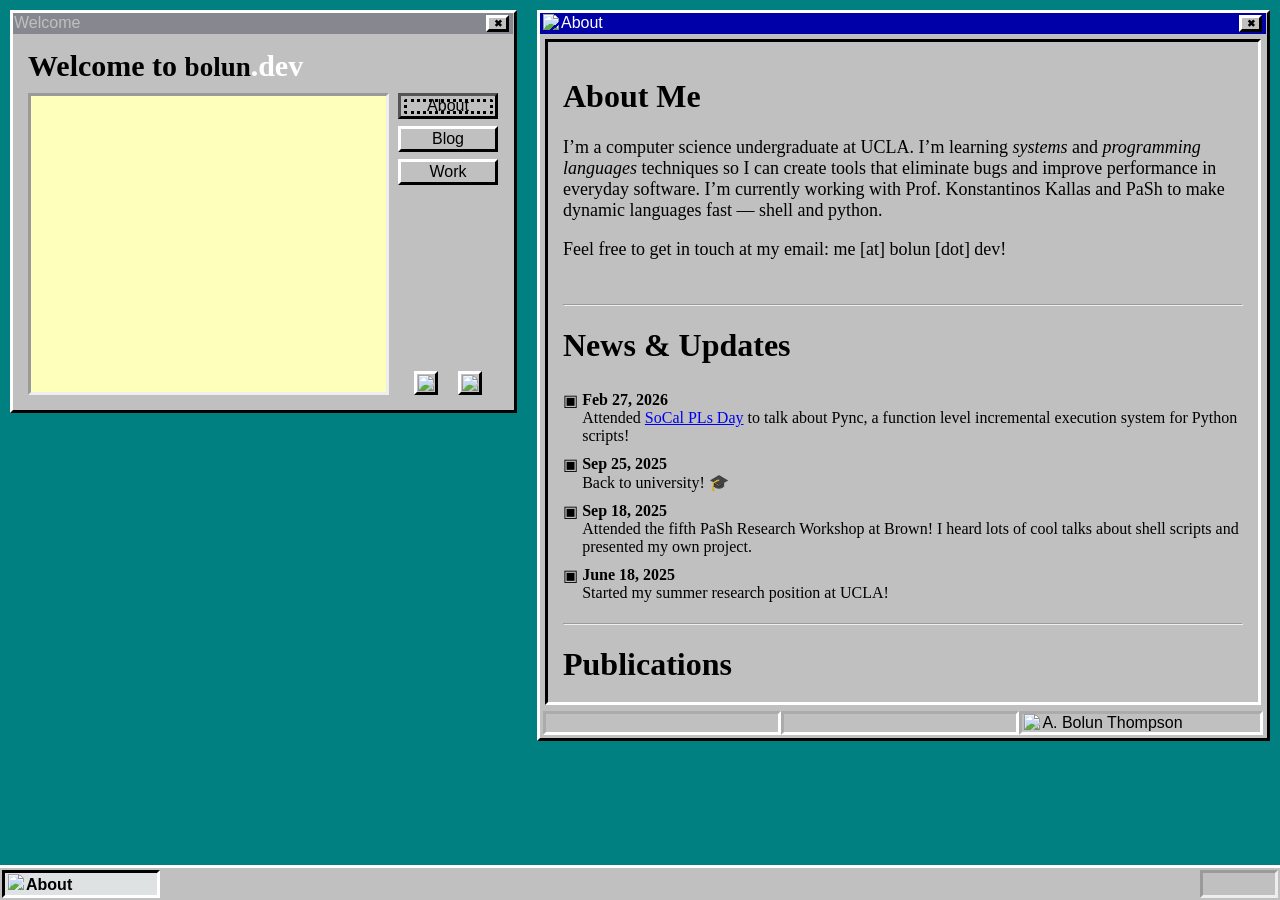
==== about.html @ cc467f4d "Add main.css" ====
<!DOCTYPE html>
<html>
<head>
<meta name="viewport" content="width=device-width, initial-scale=1">
<link rel="stylesheet" type="text/css" href="styles/main.css">
<style>
a.link-button, a.link-button:hover, a.link-button:focus, a.link-button:active {
    text-decoration: none;
    color: inherit;
}
.page {
    display: flex;
    flex-wrap: wrap;
}
p { font-size: 18px; }
ul {
    position: relative;
    list-style: none;
    margin-left: 0;
    padding-left: 1.2em;
}
ul li {
    padding: 5px 0px;
}
ul li:before {
    content: "▣";
    position: absolute;
    left: 0;
}

.about-box::-webkit-scrollbar {
    background-color: #e0e3e4;
    width:22px;
}
.about-box::-webkit-scrollbar-thumb {
    background-color: #c0c0c0ff;
    border-style: outset;
    border-color: white black black white;
}
.about-box::-webkit-scrollbar-button:single-button:vertical:decrement {
    background-image: url('images/uparrow.png');
    background-size: 8px;
    background-position: center center;
    background-repeat: no-repeat;
    background-color: #c0c0c0ff;
    border-style: outset;
    border-color: white black black white;
}
.about-box::-webkit-scrollbar-button:single-button:vertical:decrement:active {
    border-style: solid;
    border-color: #9b9ea3;
}
.about-box::-webkit-scrollbar-button:single-button:vertical:increment {
    background-image: url('images/downarrow.png');
    background-size: 8px;
    background-position: center center;
    background-repeat: no-repeat;
    background-color: #c0c0c0ff;
    border-style: outset;
    border-color: white black black white;
}
.about-box::-webkit-scrollbar-button:single-button:vertical:increment:active {
    border-style: solid;
    border-color: #9b9ea3;
}
.welcome {
    width:500px;
}
.about {
    flex: 1;
}
.about-box {
    min-width: 300px;
    max-height: 70vh;
    overflow: auto;
    border-style: solid;
    border-color: black white white black;
    margin: 5px;
}
@media screen and (max-width: 864px) {
  .welcome {
      width: 500px;
      max-width: 94vw;
  }
  .about {
      margin-bottom: 70px;
  }
  .about-box {
      max-height: 100%;
  }
}

.flex-content {
    display: flex;
    justify-content: space-between;
}
.picture {
    background-color: #ffffbc;
    border-style: inset;
    border-color: eeeeee;
}
.picture-headshot {
    background-image: url("images/headshot.jpg");
    width: calc(100% - 115px);
    background-size: cover;
    background-repeat: no-repeat;
    background-position: center center;
    height: 0;
    padding-top: 63.05%;
}
.picture-headshot:hover {
    background-image: url("images/headshot2.jpg");
    transition-delay:3s;
}
.socials {
    display: flex;
    justify-content: center;
    gap: 20px;
}

.logo {
    display: flex;
    gap: 15px;
}
.logo-img {
    display: block;
    max-height: 50px;
}
.box-footer {
    display: flex;
    font-family: 'Calibri', sans-serif;
    background-color: #c0c0c0;
    padding: 1px;
    margin: 2px;
}
.box-toe {
    display: flex;
    flex-grow: 1;
    border-style: inset;
    border-color: white;
}

.mini-icon {
    image-rendering: pixelated;
    object-fit: cover;
    margin-left: 2px;
    margin-right: 2px;
}
</style>
<script type="text/javascript" src="https://code.jquery.com/jquery-4.0.0.slim.min.js"></script>
<script type="text/javascript" src="scripts/clock.js"></script>
<script type="text/javascript" src="scripts/keybind.js"></script>
</head>
<body>

<div class="page">

<div>
<div class="box welcome">
<div class="bar bar-bg">Welcome <div style="flex-grow:1"></div><a class="link-button" style="margin-right:2px;" href="empty.html"><div class="button x-button"><b>✖</b></div></a> </div>

<div class="box-content">
<b><span style="font-size:30px">Welcome to <span style="font-family:'Arial Black'; font-size:27px">bolun</span><span style="color: white">.dev</span></span></b>

<div class="flex-content" style="margin-top:10px">

<div class="picture picture-headshot"></div>

<div class="buttons" style="width:100px">
<a class="link-button" href="about.html"><div class="button select selected"><div class="select-inner selected-inner"></div>About</div></a>
<a class="link-button" href="blog.html"><div class="button select"><div class="select-inner"></div>Blog</div></a>
<div class="button select"><div class="select-inner"></div>Work</div>
<div style="flex-grow:1"></div>
<div class="socials">
<a class="link-button" href="https://github.com/bolunthompson" target="_blank" rel="noopener noreferrer" style="font-size:0"><div class="button select"><img style="height:100%"; src="images/github.svg"></div></a>
<a class="link-button" href="https://linkedin.com/in/bolunthompson" target="_blank" rel="noopener noreferrer" style="font-size:0"><div class="button select"><img style="height:100%"; src="images/linkedin.svg"></div></a>
</div> <!-- end socials -->
</div> <!-- end buttons -->

</div> <!-- end flex-content -->
</div> <!-- end box-content -->
</div> <!-- end box -->
</div>

<div class="box about">
<div class="bar"><img class="mini-icon" src="images/abouticon.png">About<div style="flex-grow:1"></div><a class="link-button" style="margin-right:2px;" href="index.html"><div class="button x-button"><b>✖</b></div></a> </div>

<div class="box-content about-box">
<h1><b>About Me</b></h1>
<p>I’m a computer science undergraduate at UCLA. I’m learning <i>systems</i> and <i>programming languages</i> techniques so I can create tools that eliminate bugs and improve performance in everyday software. I’m currently working with Prof. Konstantinos Kallas and PaSh to make dynamic languages fast — shell and python.</p>
<p>Feel free to get in touch at my email: me [at] bolun [dot] dev!</p><br>
<hr />

<h1><b>News & Updates</b></h1>
<ul>
    <li><b>Feb 27, 2026</b><br>Attended <a href="https://socalpls.github.io/">SoCal PLs Day</a> to talk about Pync, a function level incremental execution system for Python scripts!</li>
    <li><b>Sep 25, 2025</b><br>Back to university! 🎓</li>
    <li><b>Sep 18, 2025</b><br>Attended the fifth PaSh Research Workshop at Brown! I heard lots of cool talks about shell scripts and presented my own project.</li>
    <li><b>June 18, 2025</b><br>Started my summer research position at UCLA!</li>
</ul>
<hr />

<h1><b>Publications</b></h1>
<ul>
    <li><b><a href="https://atlas.cs.brown.edu/pdf/hs:osdi:2026.pdf">hS: Speculative Script Reordering at Subprocess Granularity.</a></b><br>Georgios Liargkovas, Di Jin, Tianyu Zhu, Dan Liu, <u>A. Bolun Thompson</u>, Anirudh Narsipur, Seong-Heon Jung, Siddhartha Prasad, Diomidis Spinellis, Michael Greenberg, Konstantinos Kallas, Nikos Vasilakis. <i>OSDI '26</i>.</li>
    <li><b>Pync: Function Level Incremental Execution for Python Scripts.</b><br><u>A. Bolun Thompson</u>. <i>PLDI 2026 Student Research Competition</i>.</li>
</ul>
<hr />

<h1><b>Education</b></h1>
<div class="logo">
    <div style="align-content: center;"><div class="picture"><img class="logo-img" src="images/ucla.jpg"></div></div>
    <div>
        <p><b><span style="font-size:20px">UCLA</span></b><br>
        Computer Science • Expected Jun 2028</p>
    </div>
</div>
<hr />

<h1><b>Experience</b></h1>
<div class="logo">
    <div style="align-content: center;"><div class="picture"><img class="logo-img" src="images/pash.jpg"></div></div>
    <p><b><span style="font-size:20px">Programmable Software Systems Lab • UCLA</span></b><br>
    Research Assistant • Nov 2024 - Present<br>
    Advisor: <a href="https://angelhof.github.io/">Konstantinos Kallas</a></p>
</div>
</div> <!-- end box content -->

<div class="box-footer"><div class="box-toe" style="flex-grow:3"></div><div class="box-toe" style="flex-grow:3"></div><div class="box-toe" style="flex-grow:1"><img class="mini-icon" src="images/abouticon.png">A. Bolun Thompson</div></div>
</div> <!-- end box about -->

</div> <!-- end page -->

<div class="footer">
<div class="footer-button" style="width:150px"><img class="mini-icon" src="images/abouticon.png"><b>About</b></div>
<div style="flex-grow:1"></div>
<div class="footer-time" style="width:70px"><label id="lblTime"></label></div>
</div>

</body>
</html>
---- styles/main.css ----
body {
    background-color:#008080ff;
    margin:0;
}

.box {
    font-family: 'Times New Roman', serif;
    background-color: #c0c0c0;
    border-style: outset;
    border-color: white black black white;
    padding-right: 1px;
    margin: 10px;
}
.box-content {
    padding: 15px;
}
.bar {
    display: flex;
    font-family: 'Calibri', sans-serif;
    color: white;
    background-color: #0000a8;
    padding: 1px;
}
.bar-bg {
    color: #c0c0c0;
    background-color: #87888f;
}

.buttons {
    display: flex;
    flex-direction: column;
    gap: 7px;
}
.button {
    font-family: 'Calibri', sans-serif;
    color: black;
    background-color: #c0c0c0ff;
    border-style: outset;
    border-color: white black black white;
    padding: 1px;
    text-align: center;
    position: relative;
}
.x-button {
    font-size: 10px;
    width: 17px;
    padding: 0px;
    margin: 1px;
}
.button:active {
    border-style: inset;
    border-color: black white white black;
}
.select:active {
    border-style: solid;
    border-color: black;
}
.selected {
    border-color: black;
}
.select-inner {
    border-style: none;
    border-radius: 2.5px;
    position: absolute;
    top: 2.5px;
    bottom: 2.5px;
    left: 2.5px;
    right: 2.5px;
}
.select:active > .select-inner {
    border-style: dotted;
}
.selected-inner {
    border-style: dotted;
    border-radius: 2.5px;
    position: absolute;
    top: 2.5px;
    bottom: 2.5px;
    left: 2.5px;
    right: 2.5px;
}

.footer {
    position: fixed;
    font-family: 'Calibri', sans-serif;
    background-color: #c0c0c0;
    border-style: outset outset none none;
    border-color: white black black white;
    bottom: 0px;
    width: 100%;
    display: flex;
}
.footer-button {
    font-family: 'Calibri', sans-serif;
    background-color: #dee2e3;
    border-style: inset;
    border-color: black white white black;
    padding: 1px;
    margin: 2px;
}
.footer-time {
    font-family: 'Calibri', sans-serif;
    background-color: #c0c0c0;
    border-style: inset;
    border-color: #eeeeee;
    padding: 1px;
    margin: 2px;
    text-align: center;
}
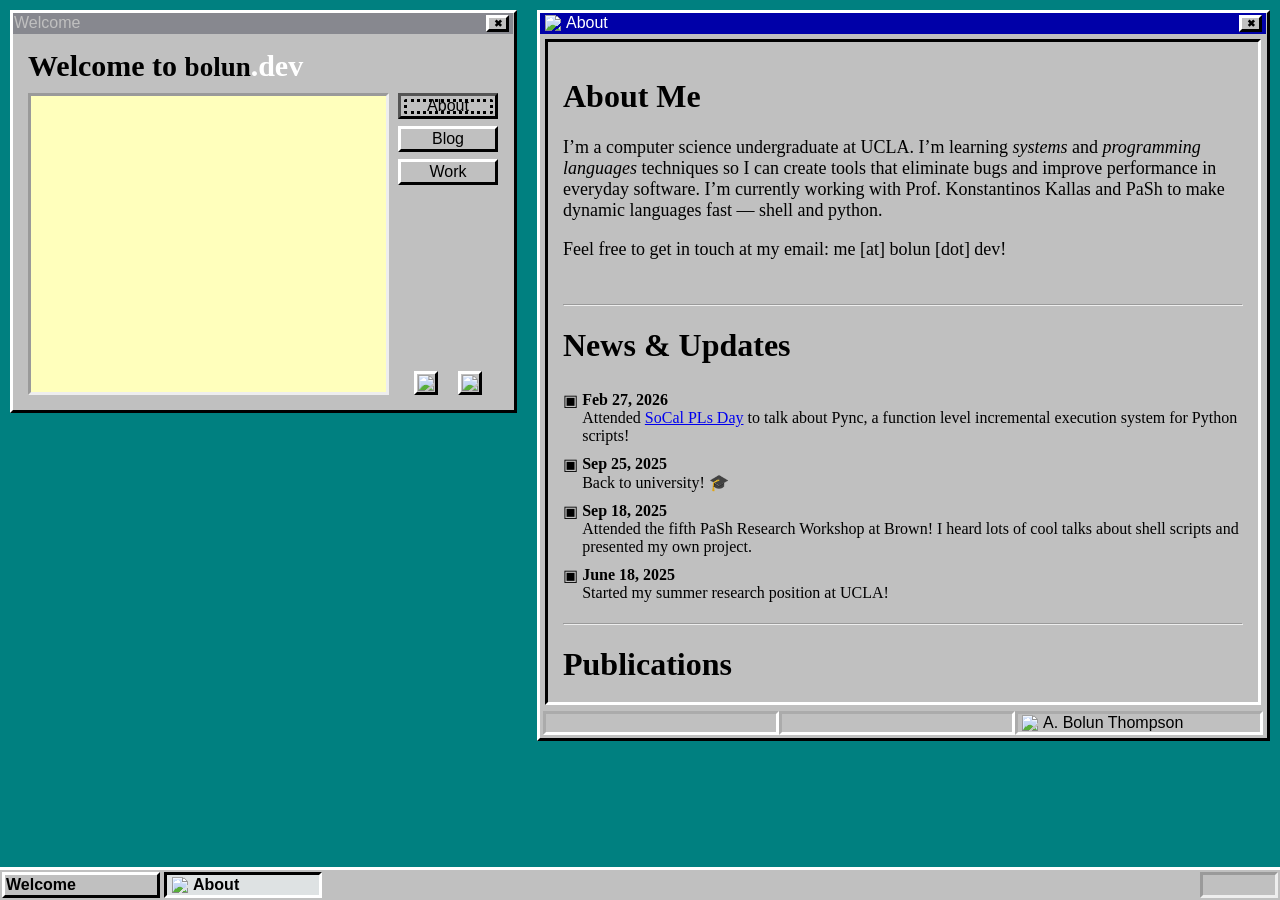
==== commit 1c5ed95c: "Add css for each page" ====
--- a/about.html
+++ b/about.html
@@ -1,155 +1,15 @@
 <!DOCTYPE html>
 <html>
 <head>
-<meta name="viewport" content="width=device-width, initial-scale=1">
-<link rel="stylesheet" type="text/css" href="styles/main.css">
-<style>
-a.link-button, a.link-button:hover, a.link-button:focus, a.link-button:active {
-    text-decoration: none;
-    color: inherit;
-}
-.page {
-    display: flex;
-    flex-wrap: wrap;
-}
-p { font-size: 18px; }
-ul {
-    position: relative;
-    list-style: none;
-    margin-left: 0;
-    padding-left: 1.2em;
-}
-ul li {
-    padding: 5px 0px;
-}
-ul li:before {
-    content: "▣";
-    position: absolute;
-    left: 0;
-}
+    <meta name="viewport" content="width=device-width, initial-scale=1">
 
-.about-box::-webkit-scrollbar {
-    background-color: #e0e3e4;
-    width:22px;
-}
-.about-box::-webkit-scrollbar-thumb {
-    background-color: #c0c0c0ff;
-    border-style: outset;
-    border-color: white black black white;
-}
-.about-box::-webkit-scrollbar-button:single-button:vertical:decrement {
-    background-image: url('images/uparrow.png');
-    background-size: 8px;
-    background-position: center center;
-    background-repeat: no-repeat;
-    background-color: #c0c0c0ff;
-    border-style: outset;
-    border-color: white black black white;
-}
-.about-box::-webkit-scrollbar-button:single-button:vertical:decrement:active {
-    border-style: solid;
-    border-color: #9b9ea3;
-}
-.about-box::-webkit-scrollbar-button:single-button:vertical:increment {
-    background-image: url('images/downarrow.png');
-    background-size: 8px;
-    background-position: center center;
-    background-repeat: no-repeat;
-    background-color: #c0c0c0ff;
-    border-style: outset;
-    border-color: white black black white;
-}
-.about-box::-webkit-scrollbar-button:single-button:vertical:increment:active {
-    border-style: solid;
-    border-color: #9b9ea3;
-}
-.welcome {
-    width:500px;
-}
-.about {
-    flex: 1;
-}
-.about-box {
-    min-width: 300px;
-    max-height: 70vh;
-    overflow: auto;
-    border-style: solid;
-    border-color: black white white black;
-    margin: 5px;
-}
-@media screen and (max-width: 864px) {
-  .welcome {
-      width: 500px;
-      max-width: 94vw;
-  }
-  .about {
-      margin-bottom: 70px;
-  }
-  .about-box {
-      max-height: 100%;
-  }
-}
+    <link rel="stylesheet" type="text/css" href="styles/main.css">
+    <link rel="stylesheet" type="text/css" href="styles/welcome.css">
+    <link rel="stylesheet" type="text/css" href="styles/about.css">
 
-.flex-content {
-    display: flex;
-    justify-content: space-between;
-}
-.picture {
-    background-color: #ffffbc;
-    border-style: inset;
-    border-color: eeeeee;
-}
-.picture-headshot {
-    background-image: url("images/headshot.jpg");
-    width: calc(100% - 115px);
-    background-size: cover;
-    background-repeat: no-repeat;
-    background-position: center center;
-    height: 0;
-    padding-top: 63.05%;
-}
-.picture-headshot:hover {
-    background-image: url("images/headshot2.jpg");
-    transition-delay:3s;
-}
-.socials {
-    display: flex;
-    justify-content: center;
-    gap: 20px;
-}
-
-.logo {
-    display: flex;
-    gap: 15px;
-}
-.logo-img {
-    display: block;
-    max-height: 50px;
-}
-.box-footer {
-    display: flex;
-    font-family: 'Calibri', sans-serif;
-    background-color: #c0c0c0;
-    padding: 1px;
-    margin: 2px;
-}
-.box-toe {
-    display: flex;
-    flex-grow: 1;
-    border-style: inset;
-    border-color: white;
-}
-
-.mini-icon {
-    image-rendering: pixelated;
-    object-fit: cover;
-    margin-left: 2px;
-    margin-right: 2px;
-}
-</style>
-<script type="text/javascript" src="https://code.jquery.com/jquery-4.0.0.slim.min.js"></script>
-<script type="text/javascript" src="scripts/clock.js"></script>
-<script type="text/javascript" src="scripts/keybind.js"></script>
+    <script type="text/javascript" src="https://code.jquery.com/jquery-4.0.0.slim.min.js"></script>
+    <script type="text/javascript" src="scripts/clock.js"></script>
+    <script type="text/javascript" src="scripts/keybind.js"></script>
 </head>
 <body>
 
@@ -183,9 +43,9 @@
 </div>
 
 <div class="box about">
-<div class="bar"><img class="mini-icon" src="images/abouticon.png">About<div style="flex-grow:1"></div><a class="link-button" style="margin-right:2px;" href="index.html"><div class="button x-button"><b>✖</b></div></a> </div>
+<div class="bar"><img class="mini-icon" src="images/abouticon.png"><div class="mini-title">About</div><div style="flex-grow:1"></div><a class="link-button" style="margin-right:2px;" href="index.html"><div class="button x-button"><b>✖</b></div></a> </div>
 
-<div class="box-content about-box">
+<div class="box-content about-box scrollbox">
 <h1><b>About Me</b></h1>
 <p>I’m a computer science undergraduate at UCLA. I’m learning <i>systems</i> and <i>programming languages</i> techniques so I can create tools that eliminate bugs and improve performance in everyday software. I’m currently working with Prof. Konstantinos Kallas and PaSh to make dynamic languages fast — shell and python.</p>
 <p>Feel free to get in touch at my email: me [at] bolun [dot] dev!</p><br>
@@ -224,15 +84,16 @@
     Research Assistant • Nov 2024 - Present<br>
     Advisor: <a href="https://angelhof.github.io/">Konstantinos Kallas</a></p>
 </div>
-</div> <!-- end box content -->
+</div> <!-- end box-content about-box -->
 
-<div class="box-footer"><div class="box-toe" style="flex-grow:3"></div><div class="box-toe" style="flex-grow:3"></div><div class="box-toe" style="flex-grow:1"><img class="mini-icon" src="images/abouticon.png">A. Bolun Thompson</div></div>
+<div class="box-footer"><div class="box-toe" style="flex-grow:3"></div><div class="box-toe" style="flex-grow:3"></div><div class="box-toe" style="flex-grow:1"><img class="mini-icon" src="images/abouticon.png"><div class="mini-title">A. Bolun Thompson</div></div></div>
 </div> <!-- end box about -->
 
 </div> <!-- end page -->
 
 <div class="footer">
-<div class="footer-button" style="width:150px"><img class="mini-icon" src="images/abouticon.png"><b>About</b></div>
+<div class="footer-button footer-bg" style="width:150px"><b>Welcome</b></div>
+<div class="footer-button" style="width:150px"><img class="mini-icon" src="images/abouticon.png"><div class="mini-title"><b>About</b></div></div>
 <div style="flex-grow:1"></div>
 <div class="footer-time" style="width:70px"><label id="lblTime"></label></div>
 </div>
--- a/styles/main.css
+++ b/styles/main.css
@@ -3,6 +3,10 @@
     margin:0;
 }
 
+.page {
+    display: flex;
+    flex-wrap: wrap;
+}
 .box {
     font-family: 'Times New Roman', serif;
     background-color: #c0c0c0;
@@ -25,7 +29,21 @@
     color: #c0c0c0;
     background-color: #87888f;
 }
+.mini-icon {
+    position: absolute;
+    image-rendering: pixelated;
+    width: 20px;
+    padding: 1px;
+    margin-left: 3px;
+}
+.mini-title {
+    margin-left: 25px;
+}
 
+a.link-button, a.link-button:hover, a.link-button:focus, a.link-button:active {
+    text-decoration: none;
+    color: inherit;
+}
 .buttons {
     display: flex;
     flex-direction: column;
@@ -79,7 +97,24 @@
     left: 2.5px;
     right: 2.5px;
 }
-
+.picture {
+    background-color: #ffffbc;
+    border-style: inset;
+    border-color: #eeeeee;
+}
+.box-footer {
+    display: flex;
+    font-family: 'Calibri', sans-serif;
+    background-color: #c0c0c0;
+    padding: 1px;
+    margin: 2px;
+}
+.box-toe {
+    display: flex;
+    flex-grow: 1;
+    border-style: inset;
+    border-color: white;
+}
 .footer {
     position: fixed;
     font-family: 'Calibri', sans-serif;
@@ -89,6 +124,7 @@
     bottom: 0px;
     width: 100%;
     display: flex;
+    z-index: 100;
 }
 .footer-button {
     font-family: 'Calibri', sans-serif;
@@ -97,6 +133,11 @@
     border-color: black white white black;
     padding: 1px;
     margin: 2px;
+}
+.footer-bg {
+    background-color: #c0c0c0;
+    border-style: outset;
+    border-color: white black black white;
 }
 .footer-time {
     font-family: 'Calibri', sans-serif;
@@ -106,4 +147,66 @@
     padding: 1px;
     margin: 2px;
     text-align: center;
+}
+
+.scrollbox::-webkit-scrollbar {
+    background-color: #e0e3e4;
+    width: 22px;
+}
+.scrollbox::-webkit-scrollbar-thumb {
+    background-color: #c0c0c0ff;
+    border-style: outset;
+    border-color: white black black white;
+}
+.scrollbox::-webkit-scrollbar-button:single-button:vertical:decrement {
+    background-image: url('../images/uparrow.png');
+    background-size: 8px;
+    background-position: center center;
+    background-repeat: no-repeat;
+    background-color: #c0c0c0ff;
+    border-style: outset;
+    border-color: white black black white;
+}
+.scrollbox::-webkit-scrollbar-button:single-button:vertical:decrement:active {
+    border-style: solid;
+    border-color: #9b9ea3;
+}
+.scrollbox::-webkit-scrollbar-button:single-button:vertical:increment {
+    background-image: url('../images/downarrow.png');
+    background-size: 8px;
+    background-position: center center;
+    background-repeat: no-repeat;
+    background-color: #c0c0c0ff;
+    border-style: outset;
+    border-color: white black black white;
+}
+.scrollbox::-webkit-scrollbar-button:single-button:vertical:increment:active {
+    border-style: solid;
+    border-color: #9b9ea3;
+}
+.scrollbox::-webkit-scrollbar-button:single-button:horizontal:decrement {
+    background-image: url('../images/leftarrow.png');
+    background-size: 8px;
+    background-position: center center;
+    background-repeat: no-repeat;
+    background-color: #c0c0c0ff;
+    border-style: outset;
+    border-color: white black black white;
+}
+.scrollbox::-webkit-scrollbar-button:single-button:horizontal:decrement:active {
+    border-style: solid;
+    border-color: #9b9ea3;
+}
+.scrollbox::-webkit-scrollbar-button:single-button:horizontal:increment {
+    background-image: url('../images/rightarrow.png');
+    background-size: 8px;
+    background-position: center center;
+    background-repeat: no-repeat;
+    background-color: #c0c0c0ff;
+    border-style: outset;
+    border-color: white black black white;
+}
+.scrollbox::-webkit-scrollbar-button:single-button:horizontal:increment:active {
+    border-style: solid;
+    border-color: #9b9ea3;
 }
--- a/styles/welcome.css
+++ b/styles/welcome.css
@@ -0,0 +1,30 @@
+.welcome {
+    width:500px;
+}
+@media screen and (max-width: 600px) {
+  .welcome {
+    width: 84%;
+  }
+}
+.flex-content {
+    display: flex;
+    justify-content: space-between;
+}
+.socials {
+    display: flex;
+    justify-content: center;
+    gap: 20px;
+}
+.picture-headshot {
+    background-image: url("../images/headshot.jpg");
+    width: calc(100% - 115px);
+    background-size: cover;
+    background-repeat: no-repeat;
+    background-position: center center;
+    height: 0;
+    padding-top: 63.05%;
+}
+.picture-headshot:hover {
+    background-image: url("../images/headshot2.jpg");
+    transition-delay: 3s;
+}
--- a/styles/about.css
+++ b/styles/about.css
@@ -0,0 +1,45 @@
+p {
+    font-size: 18px;
+}
+ul {
+    position: relative;
+    list-style: none;
+    margin-left: 0;
+    padding-left: 1.2em;
+}
+ul li {
+    padding: 5px 0px;
+}
+ul li:before {
+    content: "▣";
+    position: absolute;
+    left: 0;
+}
+
+.about {
+    flex: 1;
+}
+.about-box {
+    min-width: 300px;
+    max-height: 70vh;
+    overflow: auto;
+    border-style: solid;
+    border-color: black white white black;
+    margin: 5px;
+}
+@media screen and (max-width: 864px) {
+  .about {
+      margin-bottom: 70px;
+  }
+  .about-box {
+      max-height: 100%;
+  }
+}
+.logo {
+    display: flex;
+    gap: 15px;
+}
+.logo-img {
+    display: block;
+    max-height: 50px;
+}
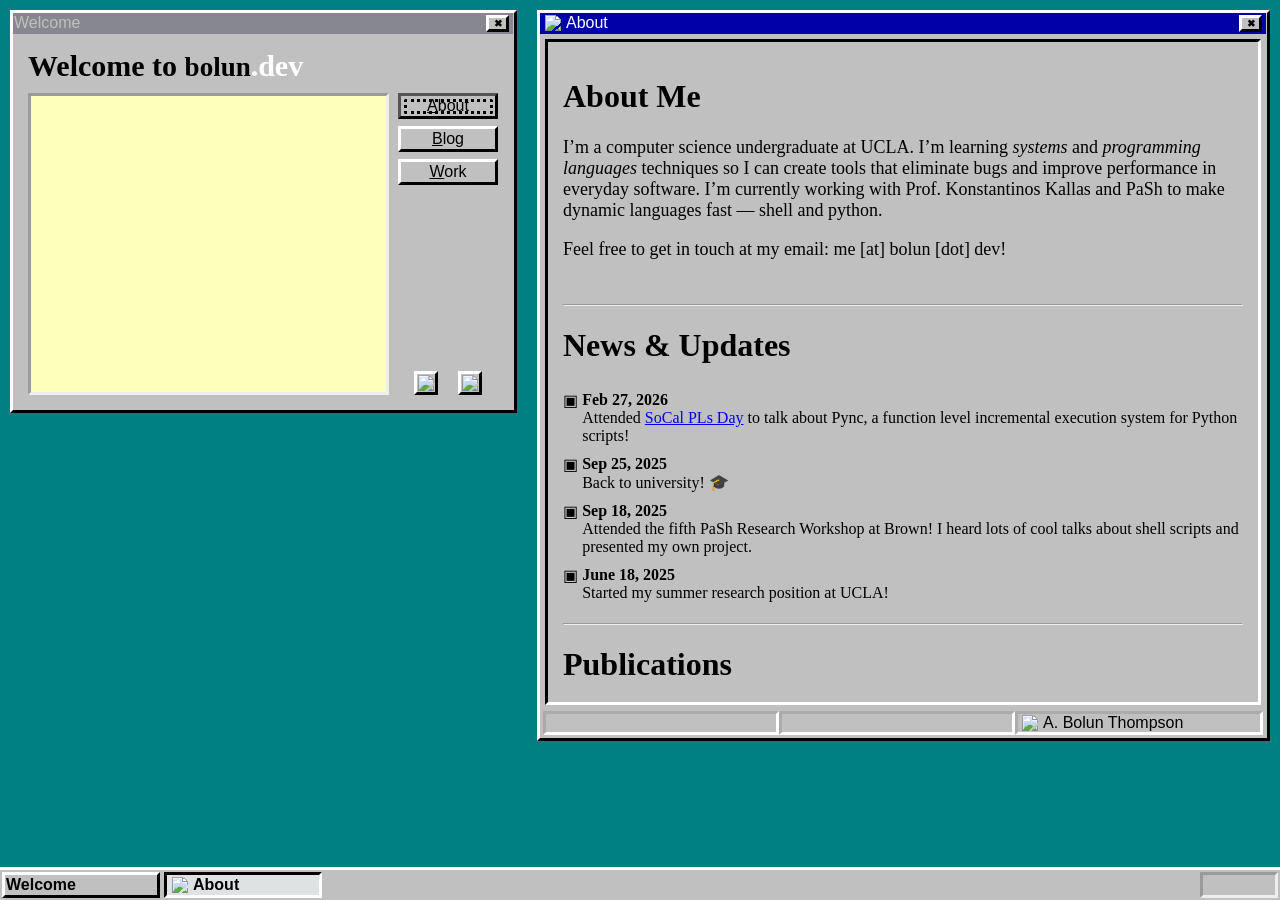
==== commit 63fce5c8: "Add more key shortcuts" ====
--- a/about.html
+++ b/about.html
@@ -27,9 +27,9 @@
 <div class="picture picture-headshot"></div>
 
 <div class="buttons" style="width:100px">
-<a class="link-button" href="about.html"><div class="button select selected"><div class="select-inner selected-inner"></div>About</div></a>
-<a class="link-button" href="blog.html"><div class="button select"><div class="select-inner"></div>Blog</div></a>
-<div class="button select"><div class="select-inner"></div>Work</div>
+<a class="link-button" href="about.html"><div class="button select selected"><div class="select-inner selected-inner"></div><u>A</u>bout</div></a>
+<a class="link-button" href="blog.html"><div class="button select"><div class="select-inner"></div><u>B</u>log</div></a>
+<div class="button select"><div class="select-inner"></div><u>W</u>ork</div>
 <div style="flex-grow:1"></div>
 <div class="socials">
 <a class="link-button" href="https://github.com/bolunthompson" target="_blank" rel="noopener noreferrer" style="font-size:0"><div class="button select"><img style="height:100%"; src="images/github.svg"></div></a>
--- a/styles/main.css
+++ b/styles/main.css
@@ -2,6 +2,20 @@
     background-color:#008080ff;
     margin:0;
 }
+ul {
+    position: relative;
+    list-style: none;
+    margin-left: 0;
+    padding-left: 1.2em;
+}
+ul li {
+    padding: 5px 0px;
+}
+ul li:before {
+    content: "▣";
+    position: absolute;
+    left: 0;
+}
 
 .page {
     display: flex;
@@ -24,6 +38,7 @@
     color: white;
     background-color: #0000a8;
     padding: 1px;
+    overflow: hidden;
 }
 .bar-bg {
     color: #c0c0c0;
@@ -102,6 +117,24 @@
     border-style: inset;
     border-color: #eeeeee;
 }
+.box-header {
+    display: flex;
+    font-family: 'Calibri', sans-serif;
+    border-style: none none solid none;
+    border-color: black;
+    background-color: #c0c0c0;
+}
+.box-ear {
+    display: flex;
+    border-style: none solid none none;
+    border-color: black;
+    padding-left: 10px;
+    padding-right: 10px;
+    overflow: hidden;
+}
+.box-ear-bg {
+    color: #95979d;
+}
 .box-footer {
     display: flex;
     font-family: 'Calibri', sans-serif;
@@ -114,6 +147,7 @@
     flex-grow: 1;
     border-style: inset;
     border-color: white;
+    overflow: hidden;
 }
 .footer {
     position: fixed;
--- a/styles/welcome.css
+++ b/styles/welcome.css
@@ -1,10 +1,5 @@
 .welcome {
-    width:500px;
-}
-@media screen and (max-width: 600px) {
-  .welcome {
-    width: 84%;
-  }
+    width: 500px;
 }
 .flex-content {
     display: flex;
@@ -27,4 +22,10 @@
 .picture-headshot:hover {
     background-image: url("../images/headshot2.jpg");
     transition-delay: 3s;
+}
+
+@media screen and (max-width: 865px) {
+  .welcome {
+    width: 84vw;
+  }
 }
--- a/styles/about.css
+++ b/styles/about.css
@@ -1,19 +1,5 @@
 p {
     font-size: 18px;
-}
-ul {
-    position: relative;
-    list-style: none;
-    margin-left: 0;
-    padding-left: 1.2em;
-}
-ul li {
-    padding: 5px 0px;
-}
-ul li:before {
-    content: "▣";
-    position: absolute;
-    left: 0;
 }
 
 .about {
@@ -27,14 +13,6 @@
     border-color: black white white black;
     margin: 5px;
 }
-@media screen and (max-width: 864px) {
-  .about {
-      margin-bottom: 70px;
-  }
-  .about-box {
-      max-height: 100%;
-  }
-}
 .logo {
     display: flex;
     gap: 15px;
@@ -42,4 +20,13 @@
 .logo-img {
     display: block;
     max-height: 50px;
+}
+
+@media screen and (max-width: 865px) {
+  .about {
+      margin-bottom: 70px;
+  }
+  .about-box {
+      max-height: 100%;
+  }
 }
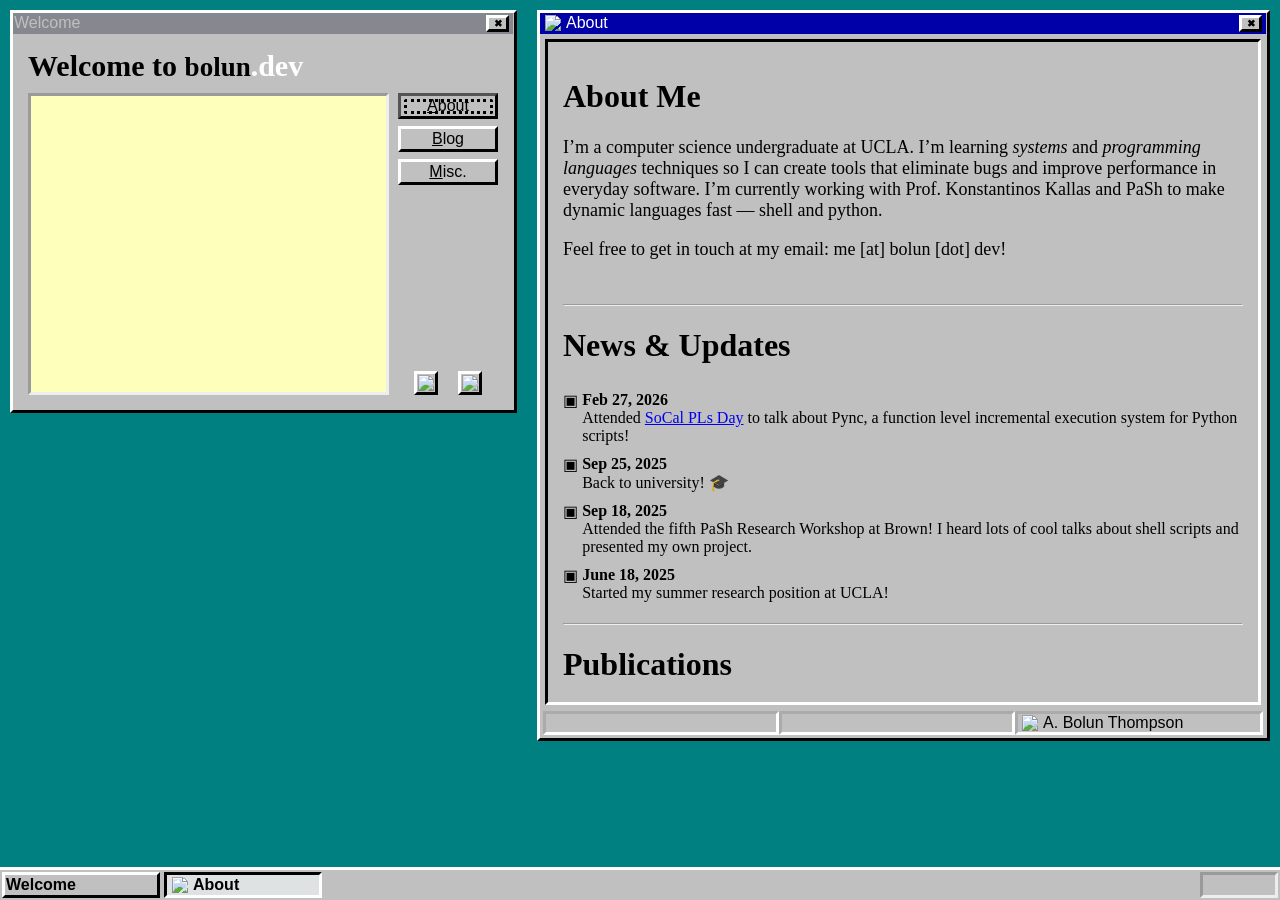
==== commit db8b181c: "Add fun facts" ====
--- a/about.html
+++ b/about.html
@@ -2,6 +2,8 @@
 <html>
 <head>
     <meta name="viewport" content="width=device-width, initial-scale=1">
+    <link rel="icon" type="image/png" href="images/bosniper.png"/>
+    <title>About</title>
 
     <link rel="stylesheet" type="text/css" href="styles/main.css">
     <link rel="stylesheet" type="text/css" href="styles/welcome.css">
@@ -29,7 +31,7 @@
 <div class="buttons" style="width:100px">
 <a class="link-button" href="about.html"><div class="button select selected"><div class="select-inner selected-inner"></div><u>A</u>bout</div></a>
 <a class="link-button" href="blog.html"><div class="button select"><div class="select-inner"></div><u>B</u>log</div></a>
-<div class="button select"><div class="select-inner"></div><u>W</u>ork</div>
+<a class="link-button" href="misc.html"><div class="button select"><div class="select-inner"></div><u>M</u>isc.</div></a>
 <div style="flex-grow:1"></div>
 <div class="socials">
 <a class="link-button" href="https://github.com/bolunthompson" target="_blank" rel="noopener noreferrer" style="font-size:0"><div class="button select"><img style="height:100%"; src="images/github.svg"></div></a>
--- a/styles/main.css
+++ b/styles/main.css
@@ -120,17 +120,23 @@
 .box-header {
     display: flex;
     font-family: 'Calibri', sans-serif;
-    border-style: none none solid none;
-    border-color: black;
     background-color: #c0c0c0;
 }
 .box-ear {
-    display: flex;
-    border-style: none solid none none;
-    border-color: black;
+    border-style: outset;
+    border-color: white black black white;
     padding-left: 10px;
     padding-right: 10px;
     overflow: hidden;
+    text-align: center;
+    position: relative;
+}
+.box-ear-select:active {
+    border-style: solid;
+    border-color: black white white black;
+}
+.box-ear-select:active > .select-inner {
+    border-style: dotted;
 }
 .box-ear-bg {
     color: #95979d;
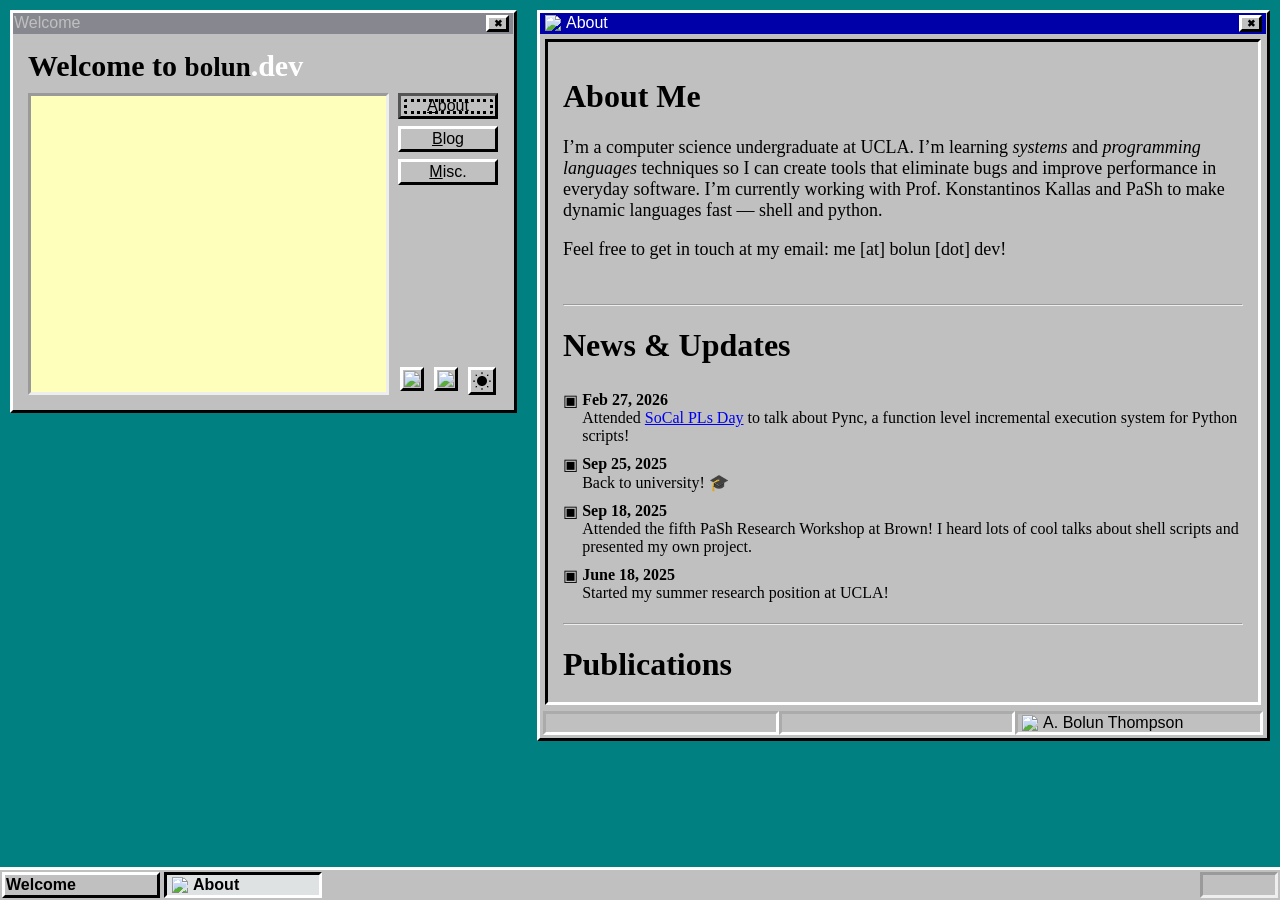
==== commit 027bea07: "Add dark mode" ====
--- a/about.html
+++ b/about.html
@@ -3,8 +3,9 @@
 <head>
     <meta name="viewport" content="width=device-width, initial-scale=1">
     <link rel="icon" type="image/png" href="images/bosniper.png"/>
-    <title>About</title>
+    <title>About - bolun.dev</title>
 
+    <link rel="stylesheet" type="text/css" href="styles/colors.css">
     <link rel="stylesheet" type="text/css" href="styles/main.css">
     <link rel="stylesheet" type="text/css" href="styles/welcome.css">
     <link rel="stylesheet" type="text/css" href="styles/about.css">
@@ -22,20 +23,21 @@
 <div class="bar bar-bg">Welcome <div style="flex-grow:1"></div><a class="link-button" style="margin-right:2px;" href="empty.html"><div class="button x-button"><b>✖</b></div></a> </div>
 
 <div class="box-content">
-<b><span style="font-size:30px">Welcome to <span style="font-family:'Arial Black'; font-size:27px">bolun</span><span style="color: white">.dev</span></span></b>
+<b><span class="welcome-text" style="font-size:30px">Welcome to <span style="font-family:'Arial Black'; font-size:27px">bolun</span><span class="welcome-dev">.dev</span></span></b>
 
 <div class="flex-content" style="margin-top:10px">
 
-<div class="picture picture-headshot"></div>
+<div id="headshot" class="picture"></div>
 
 <div class="buttons" style="width:100px">
-<a class="link-button" href="about.html"><div class="button select selected"><div class="select-inner selected-inner"></div><u>A</u>bout</div></a>
+<div class="button select selected"><div class="select-inner selected-inner"></div><u>A</u>bout</div>
 <a class="link-button" href="blog.html"><div class="button select"><div class="select-inner"></div><u>B</u>log</div></a>
 <a class="link-button" href="misc.html"><div class="button select"><div class="select-inner"></div><u>M</u>isc.</div></a>
 <div style="flex-grow:1"></div>
 <div class="socials">
-<a class="link-button" href="https://github.com/bolunthompson" target="_blank" rel="noopener noreferrer" style="font-size:0"><div class="button select"><img style="height:100%"; src="images/github.svg"></div></a>
-<a class="link-button" href="https://linkedin.com/in/bolunthompson" target="_blank" rel="noopener noreferrer" style="font-size:0"><div class="button select"><img style="height:100%"; src="images/linkedin.svg"></div></a>
+<a class="link-button" href="https://github.com/bolunthompson" target="_blank" rel="noopener noreferrer" style="font-size:0"><div class="button select"><img class="svg-filter" style="height:100%" src="images/github.svg"></div></a>
+<a class="link-button" href="https://linkedin.com/in/bolunthompson" target="_blank" rel="noopener noreferrer" style="font-size:0"><div class="button select"><img class="svg-filter" style="height:100%" src="images/linkedin.svg"></div></a>
+<div id="colors-toggle" class="button select"><div id="colors-toggle-icon" class="svg-filter"></div></div>
 </div> <!-- end socials -->
 </div> <!-- end buttons -->
 
@@ -94,7 +96,7 @@
 </div> <!-- end page -->
 
 <div class="footer">
-<div class="footer-button footer-bg" style="width:150px"><b>Welcome</b></div>
+<a class="link-button" href="index.html"><div class="footer-button footer-bg" style="width:150px"><b>Welcome</b></div></a>
 <div class="footer-button" style="width:150px"><img class="mini-icon" src="images/abouticon.png"><div class="mini-title"><b>About</b></div></div>
 <div style="flex-grow:1"></div>
 <div class="footer-time" style="width:70px"><label id="lblTime"></label></div>
--- a/styles/colors.css
+++ b/styles/colors.css
@@ -0,0 +1,96 @@
+:root {
+    --color-background: #008080;
+    --color-box: #c0c0c0;
+    --color-filebox: white;
+    --color-blogbox: #ffffd0;
+    --color-textbox: white;
+    --color-highlight: #ffffff;
+    --color-highlight-soft: #eeeeee;
+    --color-shadow: black;
+    --color-text: black;
+    --color-text-bar: white;
+    --color-text-bar-inactive: #c0c0c0;
+    --color-text-accent: white;
+    --color-text-button: black;
+    --color-text-header: black;
+    --color-text-header-inactive: #95979d;
+    --color-text-boxfooter: black;
+    --color-text-icon: black;
+    --color-text-icon-alt: white;
+    --color-bar: #0000a8;
+    --color-bar-inactive: #87888f;
+    --color-button: #c0c0c0;
+    --color-button-active: #dee2e3;
+    --color-picture: #ffffbc;
+    --color-header: #c0c0c0;
+    --color-boxfooter: #c0c0c0;
+    --color-footer: #c0c0c0;
+    --color-scrollbar: #e0e3e4;
+    --color-scrollbar-thumb: #c0c0c0;
+    --color-scrollbar-button: #c0c0c0;
+    --color-scrollbar-button-active: #9b9ea3;
+    --color-scrollbar-button-inactive: #87888f;
+    --color-outline: black;
+    --color-outline-alt: white;
+    #colors-toggle-icon {
+        background-image: url("../images/sun.svg");
+    }
+    #headshot {
+        background-image: url("../images/headshot.jpg");
+    }
+    #headshot:hover {
+        background-image: url("../images/headshot2.jpg");
+    }
+}
+
+[data-theme="dark"] {
+    --color-background: #252042;
+    --color-box: #404040;
+    --color-filebox: #0e0e0f;
+    --color-blogbox: #2e2e26;
+    --color-textbox: black;
+    --color-highlight: #808080;
+    --color-highlight-soft: #eeeeee;
+    --color-shadow: black;
+    --color-text: #e0e0e0;
+    --color-text-bar: #e0e0e0;
+    --color-text-bar-inactive: #bfbfbf;
+    --color-text-accent: #8282d9;
+    --color-text-button: #e0e0e0;
+    --color-text-header: #e0e0e0;
+    --color-text-header-inactive: #95979d;
+    --color-text-boxfooter: #e0e0e0;
+    --color-text-icon: #e0e0e0;
+    --color-text-icon-alt: #e0e0e0;
+    --color-text-blogbox: #e0e0e0;
+    --color-bar: #0f0f5e;
+    --color-bar-inactive: #1f1f26;
+    --color-button: #404040;
+    --color-button-active: #616363;
+    --color-picture: #ffffbc;
+    --color-header: #404040;
+    --color-boxfooter: #404040;
+    --color-footer: #404040;
+    --color-scrollbar: #616363;
+    --color-scrollbar-thumb: #404040;
+    --color-scrollbar-button: #404040;
+    --color-scrollbar-button-active: #9b9ea3;
+    --color-scrollbar-button-inactive: #87888f;
+    --color-outline: #e0e0e0;
+    --color-outline-alt: black;
+    a {
+        color: var(--color-text-accent);
+    }
+    .svg-filter {
+        filter: invert(100%) sepia(1%) saturate(3138%) hue-rotate(188deg) brightness(111%) contrast(76%);
+    }
+    #colors-toggle-icon {
+        background-image: url("../images/moon.svg");
+    }
+    #headshot {
+        background-image: url("../images/headshot-night.jpg");
+    }
+    #headshot:hover {
+        background-image: url("../images/headshot2-night.jpg");
+    }
+}
--- a/styles/main.css
+++ b/styles/main.css
@@ -1,6 +1,6 @@
 body {
-    background-color:#008080ff;
-    margin:0;
+    background-color: var(--color-background);
+    margin: 0;
 }
 ul {
     position: relative;
@@ -23,9 +23,9 @@
 }
 .box {
     font-family: 'Times New Roman', serif;
-    background-color: #c0c0c0;
-    border-style: outset;
-    border-color: white black black white;
+    background-color: var(--color-box);
+    border-style: outset;
+    border-color: var(--color-highlight) var(--color-shadow) var(--color-shadow) var(--color-highlight);
     padding-right: 1px;
     margin: 10px;
 }
@@ -35,14 +35,14 @@
 .bar {
     display: flex;
     font-family: 'Calibri', sans-serif;
-    color: white;
-    background-color: #0000a8;
+    color: var(--color-text-bar);
+    background-color: var(--color-bar);
     padding: 1px;
     overflow: hidden;
 }
 .bar-bg {
-    color: #c0c0c0;
-    background-color: #87888f;
+    color: var(--color-text-bar-inactive);
+    background-color: var(--color-bar-inactive);
 }
 .mini-icon {
     position: absolute;
@@ -66,10 +66,10 @@
 }
 .button {
     font-family: 'Calibri', sans-serif;
-    color: black;
-    background-color: #c0c0c0ff;
-    border-style: outset;
-    border-color: white black black white;
+    color: var(--color-text-button);
+    background-color: var(--color-button);
+    border-style: outset;
+    border-color: var(--color-highlight) var(--color-shadow) var(--color-shadow) var(--color-highlight);
     padding: 1px;
     text-align: center;
     position: relative;
@@ -82,18 +82,19 @@
 }
 .button:active {
     border-style: inset;
-    border-color: black white white black;
+    border-color: var(--color-shadow) var(--color-highlight) var(--color-highlight) var(--color-shadow);
 }
 .select:active {
     border-style: solid;
-    border-color: black;
+    border-color: var(--color-shadow);
 }
 .selected {
-    border-color: black;
+    border-color: var(--color-shadow);
 }
 .select-inner {
     border-style: none;
     border-radius: 2.5px;
+    border-color: var(--color-outline);
     position: absolute;
     top: 2.5px;
     bottom: 2.5px;
@@ -106,6 +107,7 @@
 .selected-inner {
     border-style: dotted;
     border-radius: 2.5px;
+    border-color: var(--color-outline);
     position: absolute;
     top: 2.5px;
     bottom: 2.5px;
@@ -113,18 +115,19 @@
     right: 2.5px;
 }
 .picture {
-    background-color: #ffffbc;
-    border-style: inset;
-    border-color: #eeeeee;
+    background-color: var(--color-picture);
+    border-style: inset;
+    border-color: var(--color-highlight-soft);
 }
 .box-header {
     display: flex;
     font-family: 'Calibri', sans-serif;
-    background-color: #c0c0c0;
+    color: var(--color-text-header);
+    background-color: var(--color-header);
 }
 .box-ear {
     border-style: outset;
-    border-color: white black black white;
+    border-color: var(--color-highlight) var(--color-shadow) var(--color-shadow) var(--color-highlight);
     padding-left: 10px;
     padding-right: 10px;
     overflow: hidden;
@@ -133,18 +136,19 @@
 }
 .box-ear-select:active {
     border-style: solid;
-    border-color: black white white black;
+    border-color: var(--color-shadow) var(--color-highlight) var(--color-highlight) var(--color-shadow);
 }
 .box-ear-select:active > .select-inner {
     border-style: dotted;
 }
 .box-ear-bg {
-    color: #95979d;
+    color: var(--color-text-header-inactive);
 }
 .box-footer {
     display: flex;
     font-family: 'Calibri', sans-serif;
-    background-color: #c0c0c0;
+    color: var(--color-text-boxfooter);
+    background-color: var(--color-boxfooter);
     padding: 1px;
     margin: 2px;
 }
@@ -152,15 +156,16 @@
     display: flex;
     flex-grow: 1;
     border-style: inset;
-    border-color: white;
+    border-color: var(--color-highlight);
     overflow: hidden;
 }
 .footer {
     position: fixed;
     font-family: 'Calibri', sans-serif;
-    background-color: #c0c0c0;
+    color: var(--color-text-button);
+    background-color: var(--color-footer);
     border-style: outset outset none none;
-    border-color: white black black white;
+    border-color: var(--color-highlight) var(--color-shadow) var(--color-shadow) var(--color-highlight);
     bottom: 0px;
     width: 100%;
     display: flex;
@@ -168,85 +173,90 @@
 }
 .footer-button {
     font-family: 'Calibri', sans-serif;
-    background-color: #dee2e3;
-    border-style: inset;
-    border-color: black white white black;
+    background-color: var(--color-button-active);
+    border-style: inset;
+    border-color: var(--color-shadow) var(--color-highlight) var(--color-highlight) var(--color-shadow);
     padding: 1px;
     margin: 2px;
 }
 .footer-bg {
-    background-color: #c0c0c0;
-    border-style: outset;
-    border-color: white black black white;
+    background-color: var(--color-footer);
+    border-style: outset;
+    border-color: var(--color-highlight) var(--color-shadow) var(--color-shadow) var(--color-highlight);
+}
+.footer-bg:active {
+    background-color: var(--color-button-active);
+    border-style: inset;
+    border-color: var(--color-shadow) var(--color-highlight) var(--color-highlight) var(--color-shadow);
 }
 .footer-time {
     font-family: 'Calibri', sans-serif;
-    background-color: #c0c0c0;
-    border-style: inset;
-    border-color: #eeeeee;
+    background-color: var(--color-footer);
+    border-style: inset;
+    border-color: var(--color-highlight-soft);
     padding: 1px;
     margin: 2px;
     text-align: center;
 }
 
 .scrollbox::-webkit-scrollbar {
-    background-color: #e0e3e4;
+    background-color: var(--color-scrollbar);
     width: 22px;
 }
 .scrollbox::-webkit-scrollbar-thumb {
-    background-color: #c0c0c0ff;
-    border-style: outset;
-    border-color: white black black white;
+    background-color: var(--color-scrollbar-thumb);
+    border-style: outset;
+    border-color: var(--color-highlight) var(--color-shadow) var(--color-shadow) var(--color-highlight);
 }
 .scrollbox::-webkit-scrollbar-button:single-button:vertical:decrement {
     background-image: url('../images/uparrow.png');
     background-size: 8px;
     background-position: center center;
     background-repeat: no-repeat;
-    background-color: #c0c0c0ff;
-    border-style: outset;
-    border-color: white black black white;
+    background-color: var(--color-scrollbar-button);
+    border-style: outset;
+    border-color: var(--color-highlight) var(--color-shadow) var(--color-shadow) var(--color-highlight);
 }
 .scrollbox::-webkit-scrollbar-button:single-button:vertical:decrement:active {
     border-style: solid;
-    border-color: #9b9ea3;
+    border-color: var(--color-scrollbar-button-active);
 }
 .scrollbox::-webkit-scrollbar-button:single-button:vertical:increment {
     background-image: url('../images/downarrow.png');
     background-size: 8px;
     background-position: center center;
     background-repeat: no-repeat;
-    background-color: #c0c0c0ff;
-    border-style: outset;
-    border-color: white black black white;
+    background-color: var(--color-scrollbar-button);
+    border-style: outset;
+    border-color: var(--color-highlight) var(--color-shadow) var(--color-shadow) var(--color-highlight);
 }
 .scrollbox::-webkit-scrollbar-button:single-button:vertical:increment:active {
     border-style: solid;
-    border-color: #9b9ea3;
+    border-color: var(--color-scrollbar-button-active);
 }
 .scrollbox::-webkit-scrollbar-button:single-button:horizontal:decrement {
     background-image: url('../images/leftarrow.png');
     background-size: 8px;
     background-position: center center;
     background-repeat: no-repeat;
-    background-color: #c0c0c0ff;
-    border-style: outset;
-    border-color: white black black white;
+    background-color: var(--color-scrollbar-button);
+    border-style: outset;
+    border-color: var(--color-highlight) var(--color-shadow) var(--color-shadow) var(--color-highlight);
 }
 .scrollbox::-webkit-scrollbar-button:single-button:horizontal:decrement:active {
     border-style: solid;
-    border-color: #9b9ea3;
+    border-color: var(--color-scrollbar-button-active);
 }
 .scrollbox::-webkit-scrollbar-button:single-button:horizontal:increment {
     background-image: url('../images/rightarrow.png');
     background-size: 8px;
     background-position: center center;
     background-repeat: no-repeat;
-    background-color: #c0c0c0ff;
-    border-style: outset;
-    border-color: white black black white;
+    background-color: var(--color-scrollbar-button);
+    border-style: outset;
+    border-color: var(--color-highlight) var(--color-shadow) var(--color-shadow) var(--color-highlight);
 }
 .scrollbox::-webkit-scrollbar-button:single-button:horizontal:increment:active {
     border-style: solid;
-    border-color: #9b9ea3;
+    border-color: var(--color-scrollbar-button-active);
 }
--- a/styles/welcome.css
+++ b/styles/welcome.css
@@ -1,5 +1,11 @@
 .welcome {
     width: 500px;
+}
+.welcome-text {
+    color: var(--color-text);   
+}
+.welcome-dev {
+    color: var(--color-text-accent);
 }
 .flex-content {
     display: flex;
@@ -8,10 +14,9 @@
 .socials {
     display: flex;
     justify-content: center;
-    gap: 20px;
+    gap: 10px;
 }
-.picture-headshot {
-    background-image: url("../images/headshot.jpg");
+#headshot {
     width: calc(100% - 115px);
     background-size: cover;
     background-repeat: no-repeat;
@@ -19,13 +24,28 @@
     height: 0;
     padding-top: 63.05%;
 }
-.picture-headshot:hover {
-    background-image: url("../images/headshot2.jpg");
+#headshot:hover {
     transition-delay: 3s;
+}
+#colors-toggle-icon {
+    background-size: cover;
+    background-repeat: no-repeat;
+    background-position: center center;
+    width: 20px;
+    height: 20px;
 }
 
 @media screen and (max-width: 865px) {
   .welcome {
     width: 84vw;
   }
+}
+@media (prefers-color-scheme: dark) {
+  .picture-headshot {
+    background-image: url("../images/headshot-night.jpg");
+  }
+  .picture-headshot:hover {
+    background-image: url("../images/headshot2-night.jpg");
+    transition-delay: 3s;
+  }
 }
--- a/styles/about.css
+++ b/styles/about.css
@@ -6,11 +6,12 @@
     flex: 1;
 }
 .about-box {
+    color: var(--color-text);
     min-width: 300px;
     max-height: 70vh;
     overflow: auto;
     border-style: solid;
-    border-color: black white white black;
+    border-color: var(--color-shadow) var(--color-highlight) var(--color-highlight) var(--color-shadow);
     margin: 5px;
 }
 .logo {
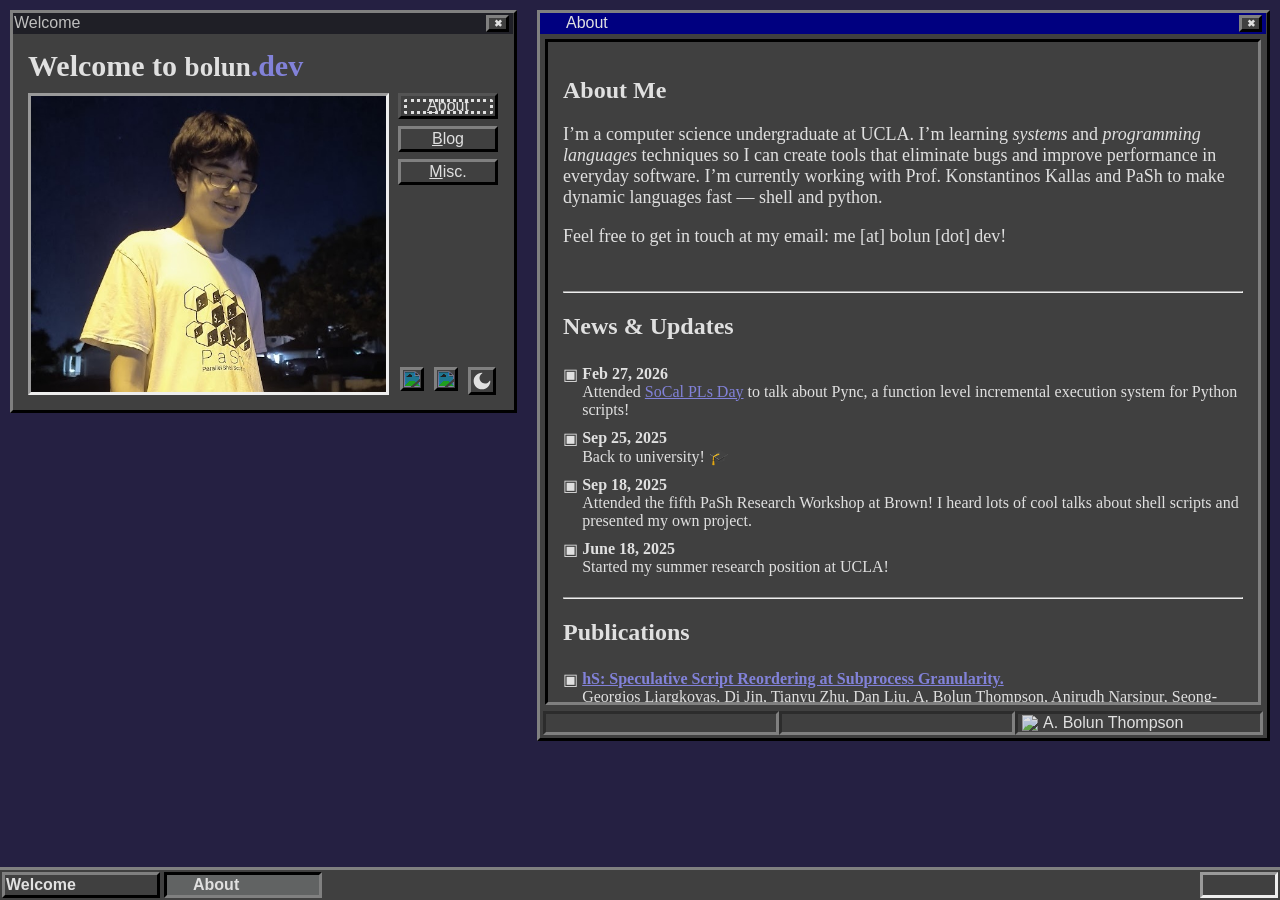
==== commit d0326b60: "Change html tags" ====
--- a/about.html
+++ b/about.html
@@ -12,6 +12,7 @@
 
     <script type="text/javascript" src="https://code.jquery.com/jquery-4.0.0.slim.min.js"></script>
     <script type="text/javascript" src="scripts/clock.js"></script>
+    <script type="text/javascript" src="scripts/colors.js"></script>
     <script type="text/javascript" src="scripts/keybind.js"></script>
 </head>
 <body>
@@ -19,7 +20,7 @@
 <div class="page">
 
 <div>
-<div class="box welcome">
+<article class="box welcome">
 <div class="bar bar-bg">Welcome <div style="flex-grow:1"></div><a class="link-button" style="margin-right:2px;" href="empty.html"><div class="button x-button"><b>✖</b></div></a> </div>
 
 <div class="box-content">
@@ -27,27 +28,27 @@
 
 <div class="flex-content" style="margin-top:10px">
 
-<div id="headshot" class="picture"></div>
+<span id="headshot" class="picture" role="img" aria-label="Headshot of Bolun Thompson"></span>
 
-<div class="buttons" style="width:100px">
+<nav class="buttons" style="width:100px">
 <div class="button select selected"><div class="select-inner selected-inner"></div><u>A</u>bout</div>
 <a class="link-button" href="blog.html"><div class="button select"><div class="select-inner"></div><u>B</u>log</div></a>
 <a class="link-button" href="misc.html"><div class="button select"><div class="select-inner"></div><u>M</u>isc.</div></a>
 <div style="flex-grow:1"></div>
 <div class="socials">
-<a class="link-button" href="https://github.com/bolunthompson" target="_blank" rel="noopener noreferrer" style="font-size:0"><div class="button select"><img class="svg-filter" style="height:100%" src="images/github.svg"></div></a>
-<a class="link-button" href="https://linkedin.com/in/bolunthompson" target="_blank" rel="noopener noreferrer" style="font-size:0"><div class="button select"><img class="svg-filter" style="height:100%" src="images/linkedin.svg"></div></a>
-<div id="colors-toggle" class="button select"><div id="colors-toggle-icon" class="svg-filter"></div></div>
+<a class="link-button" href="https://github.com/bolunthompson" target="_blank" rel="noopener noreferrer" style="font-size:0"><div class="button select"><img class="svg-filter" style="height:100%" src="images/github.svg" alt="Github"></div></a>
+<a class="link-button" href="https://linkedin.com/in/bolunthompson" target="_blank" rel="noopener noreferrer" style="font-size:0"><div class="button select"><img class="svg-filter" style="height:100%" src="images/linkedin.svg" alt="LinkedIn"></div></a>
+<div id="colors-toggle" class="button select"><div id="colors-toggle-icon" class="svg-filter"><span role="img" aria-label="toggle dark/light mode"></span></div></div>
 </div> <!-- end socials -->
-</div> <!-- end buttons -->
+</nav> <!-- end buttons -->
 
 </div> <!-- end flex-content -->
 </div> <!-- end box-content -->
-</div> <!-- end box -->
+</article> <!-- end box -->
 </div>
 
-<div class="box about">
-<div class="bar"><img class="mini-icon" src="images/abouticon.png"><div class="mini-title">About</div><div style="flex-grow:1"></div><a class="link-button" style="margin-right:2px;" href="index.html"><div class="button x-button"><b>✖</b></div></a> </div>
+<article class="box about">
+<header class="bar"><img class="mini-icon" src="images/abouticon.png" alt=""><div class="mini-title">About</div><div style="flex-grow:1"></div><a class="link-button" style="margin-right:2px;" href="index.html"><div class="button x-button"><b>✖</b></div></a> </header>
 
 <div class="box-content about-box scrollbox">
 <h1><b>About Me</b></h1>
@@ -73,7 +74,7 @@
 
 <h1><b>Education</b></h1>
 <div class="logo">
-    <div style="align-content: center;"><div class="picture"><img class="logo-img" src="images/ucla.jpg"></div></div>
+    <div style="align-content: center;"><div class="picture"><img class="logo-img" src="images/ucla.jpg" alt="UCLA"></div></div>
     <div>
         <p><b><span style="font-size:20px">UCLA</span></b><br>
         Computer Science • Expected Jun 2028</p>
@@ -83,7 +84,7 @@
 
 <h1><b>Experience</b></h1>
 <div class="logo">
-    <div style="align-content: center;"><div class="picture"><img class="logo-img" src="images/pash.jpg"></div></div>
+    <div style="align-content: center;"><div class="picture"><img class="logo-img" src="images/pash.jpg" alt="PaSh"></div></div>
     <p><b><span style="font-size:20px">Programmable Software Systems Lab • UCLA</span></b><br>
     Research Assistant • Nov 2024 - Present<br>
     Advisor: <a href="https://angelhof.github.io/">Konstantinos Kallas</a></p>
@@ -91,16 +92,16 @@
 </div> <!-- end box-content about-box -->
 
 <div class="box-footer"><div class="box-toe" style="flex-grow:3"></div><div class="box-toe" style="flex-grow:3"></div><div class="box-toe" style="flex-grow:1"><img class="mini-icon" src="images/abouticon.png"><div class="mini-title">A. Bolun Thompson</div></div></div>
-</div> <!-- end box about -->
+</article> <!-- end box about -->
 
 </div> <!-- end page -->
 
-<div class="footer">
+<footer class="footer">
 <a class="link-button" href="index.html"><div class="footer-button footer-bg" style="width:150px"><b>Welcome</b></div></a>
-<div class="footer-button" style="width:150px"><img class="mini-icon" src="images/abouticon.png"><div class="mini-title"><b>About</b></div></div>
+<div class="footer-button" style="width:150px"><img class="mini-icon" src="images/abouticon.png" alt=""><div class="mini-title"><b>About</b></div></div>
 <div style="flex-grow:1"></div>
 <div class="footer-time" style="width:70px"><label id="lblTime"></label></div>
-</div>
+</footer>
 
 </body>
 </html>
--- a/styles/colors.css
+++ b/styles/colors.css
@@ -63,7 +63,7 @@
     --color-text-icon: #e0e0e0;
     --color-text-icon-alt: #e0e0e0;
     --color-text-blogbox: #e0e0e0;
-    --color-bar: #0f0f5e;
+    --color-bar: #000080;
     --color-bar-inactive: #1f1f26;
     --color-button: #404040;
     --color-button-active: #616363;
@@ -81,6 +81,9 @@
     a {
         color: var(--color-text-accent);
     }
+    img {
+        filter: contrast(75%);
+    }
     .svg-filter {
         filter: invert(100%) sepia(1%) saturate(3138%) hue-rotate(188deg) brightness(111%) contrast(76%);
     }
--- a/styles/welcome.css
+++ b/styles/welcome.css
@@ -39,13 +39,4 @@
   .welcome {
     width: 84vw;
   }
-}
-@media (prefers-color-scheme: dark) {
-  .picture-headshot {
-    background-image: url("../images/headshot-night.jpg");
-  }
-  .picture-headshot:hover {
-    background-image: url("../images/headshot2-night.jpg");
-    transition-delay: 3s;
-  }
 }
